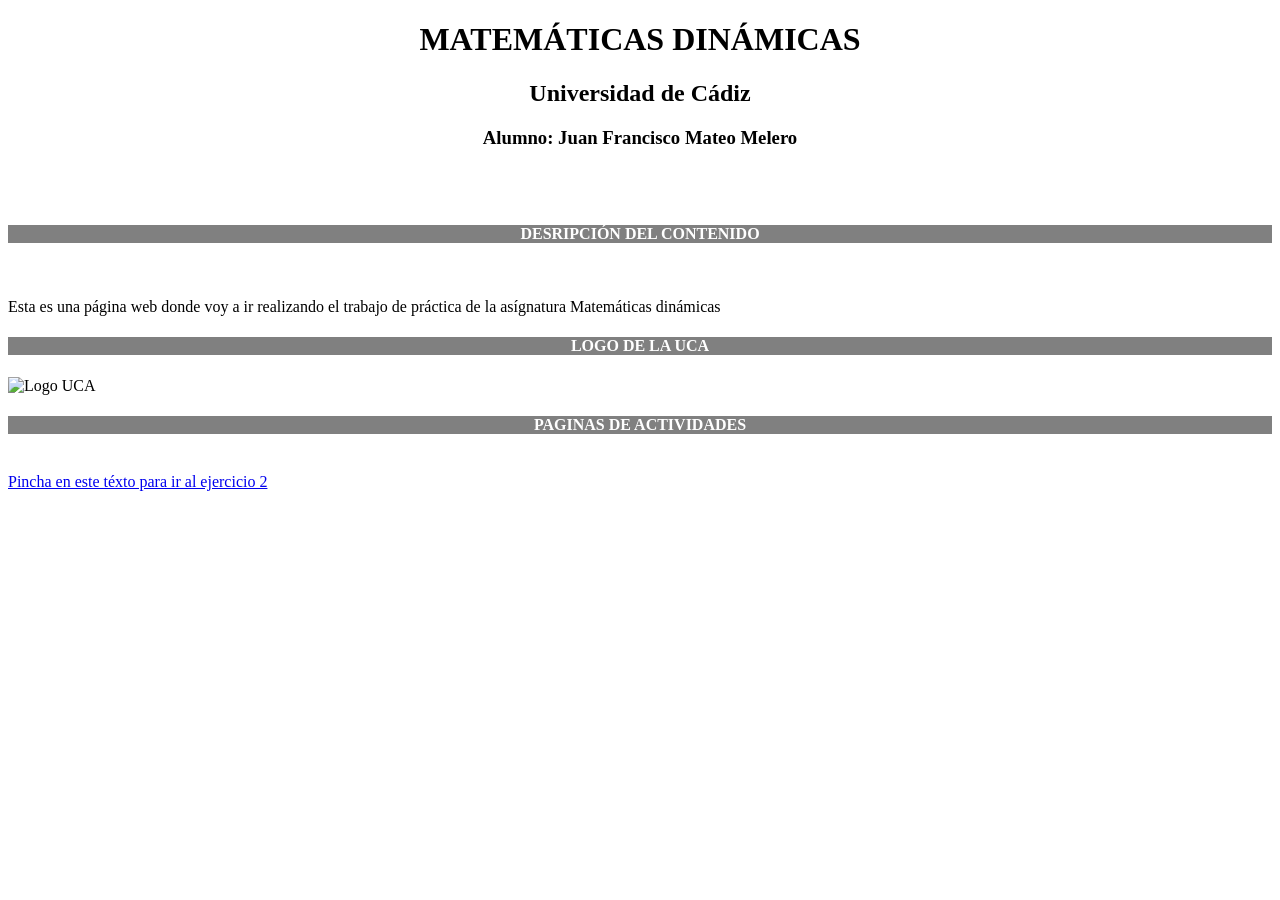
==== index.html @ 1c5a161c "Add files via upload" ====
<!DOCTYPE html>
<html lang="es-ES">
<meta charset="UTF-8">

<body>

<h1 style="text-align:center"> MATEMÁTICAS DINÁMICAS </h1>

<h2 style="text-align:center"> Universidad de Cádiz</h2>

<h3 style="text-align:center">Alumno: Juan Francisco Mateo Melero </h3>
<br>
<br>
<h4 style="background:gray;color:white;text-align:center"> DESRIPCIÓN DEL CONTENIDO </h4>
<br>
<p> Esta es una página web donde voy a ir realizando el trabajo de práctica de la asígnatura Matemáticas dinámicas</p>

<h4 style="background:gray;color:white;text-align:center"> LOGO DE LA UCA </h4>

<img src="LOGOUCA.PNG" alt="Logo UCA" style="width:15%; align:center;">

<h4 style="background:gray;color:white;text-align:center"> PAGINAS DE ACTIVIDADES </h4>

<br>

<a href="ejercicio2.html"> Pincha en este téxto para ir al ejercicio 2 </a>

</body>
</html>
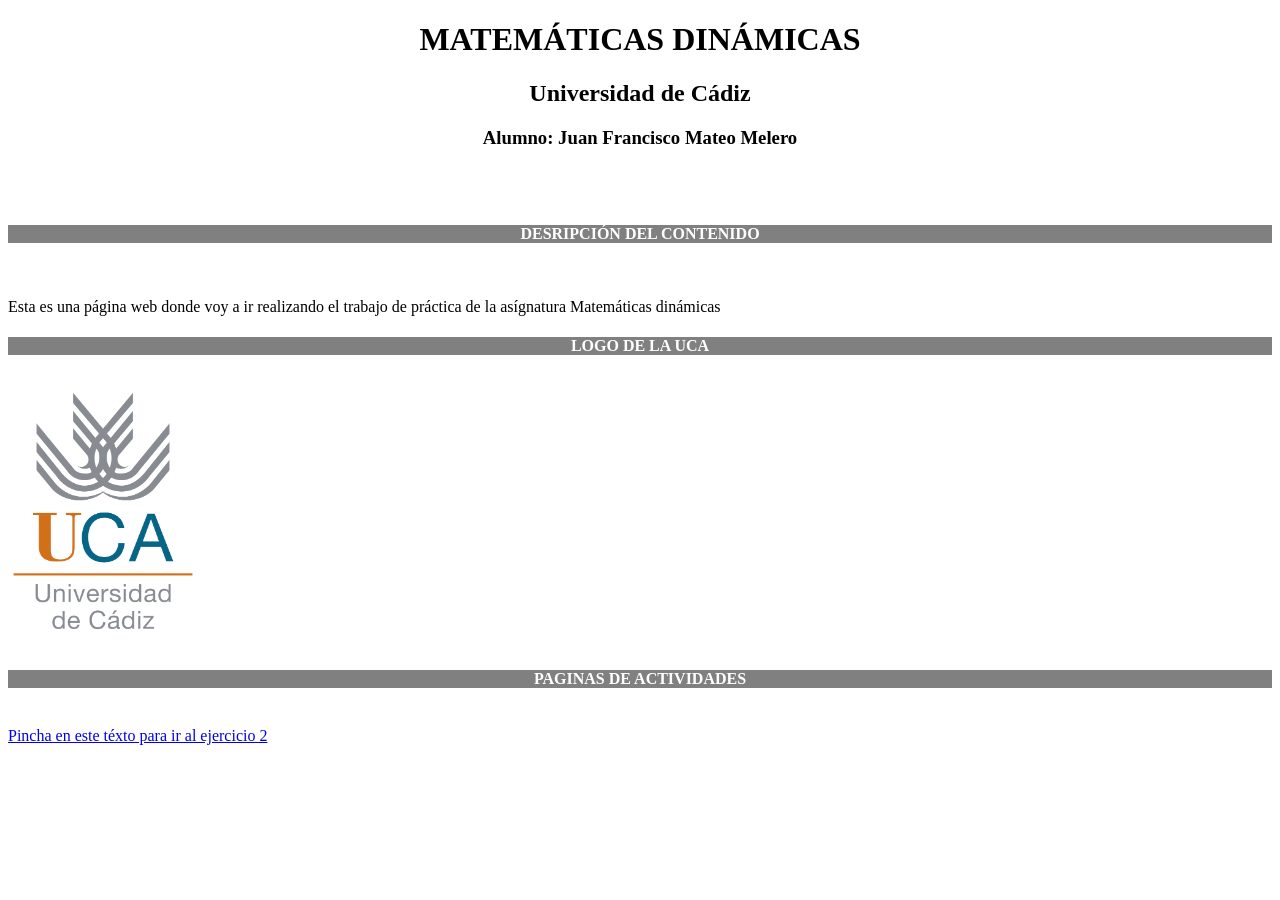
==== commit 6a07cd27: "Update index.html" ====
--- a/index.html
+++ b/index.html
@@ -17,7 +17,7 @@
 
 <h4 style="background:gray;color:white;text-align:center"> LOGO DE LA UCA </h4>
 
-<img src="LOGOUCA.PNG" alt="Logo UCA" style="width:15%; align:center;">
+<img src="LOGOUCA.png" alt="Logo UCA" style="width:15%">
 
 <h4 style="background:gray;color:white;text-align:center"> PAGINAS DE ACTIVIDADES </h4>
 
@@ -26,4 +26,6 @@
 <a href="ejercicio2.html"> Pincha en este téxto para ir al ejercicio 2 </a>
 
 </body>
-</html>	+
+</html>	
+
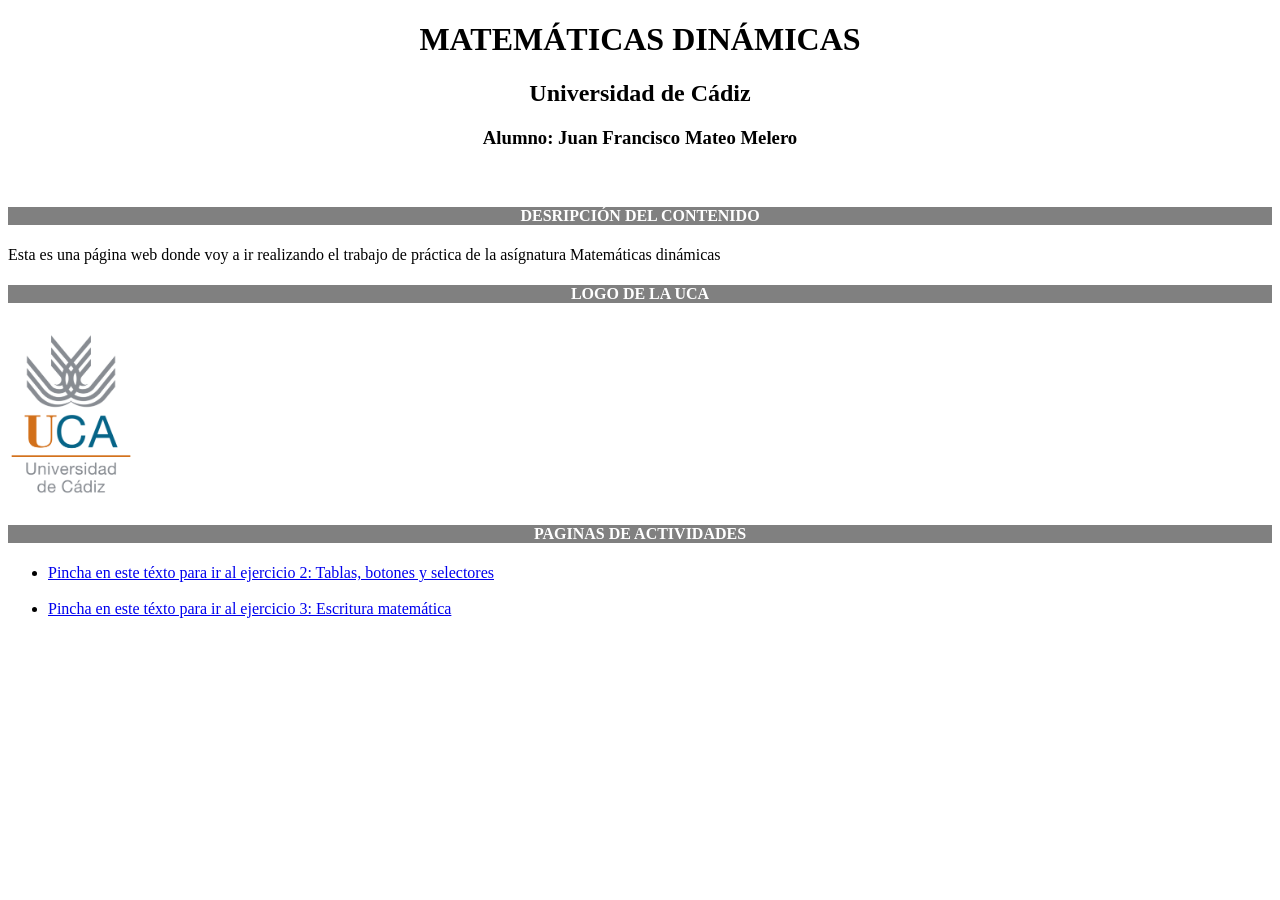
==== commit 36037d12: "Add files via upload" ====
--- a/index.html
+++ b/index.html
@@ -1,6 +1,8 @@
 <!DOCTYPE html>
 <html lang="es-ES">
 <meta charset="UTF-8">
+<link rel="stylesheet" href="miestilo.css">
+
 
 <body>
 
@@ -9,23 +11,24 @@
 <h2 style="text-align:center"> Universidad de Cádiz</h2>
 
 <h3 style="text-align:center">Alumno: Juan Francisco Mateo Melero </h3>
-<br>
-<br>
-<h4 style="background:gray;color:white;text-align:center"> DESRIPCIÓN DEL CONTENIDO </h4>
-<br>
-<p> Esta es una página web donde voy a ir realizando el trabajo de práctica de la asígnatura Matemáticas dinámicas</p>
+	<br>
+<h4> DESRIPCIÓN DEL CONTENIDO </h4>
+	<p> Esta es una página web donde voy a ir realizando el trabajo de práctica de la asígnatura Matemáticas dinámicas</p>
 
-<h4 style="background:gray;color:white;text-align:center"> LOGO DE LA UCA </h4>
+<h4> LOGO DE LA UCA </h4>
 
-<img src="LOGOUCA.png" alt="Logo UCA" style="width:15%">
+<div style="display:flex ; align:center" >
+	<img src="LOGOUCA.png" alt="Logo UCA" style="display:flex ; align:center;  width:10%">
+</div>
 
-<h4 style="background:gray;color:white;text-align:center"> PAGINAS DE ACTIVIDADES </h4>
+<h4> PAGINAS DE ACTIVIDADES </h4>
 
-<br>
+<ul>
 
-<a href="ejercicio2.html"> Pincha en este téxto para ir al ejercicio 2 </a>
+<li> <a href="ejercicio2.html"> Pincha en este téxto para ir al ejercicio 2: Tablas, botones y selectores </a> </li>
+	<br>
+<li> <a href="ejercicio3.html"> Pincha en este téxto para ir al ejercicio 3: Escritura matemática </a> </li>
+</ul>
 
 </body>
-
-</html>	
-
+</html>	
--- a/miestilo.css
+++ b/miestilo.css
@@ -0,0 +1,4 @@
+
+
+h4 {background:grey;color:white;text-align:center}
+
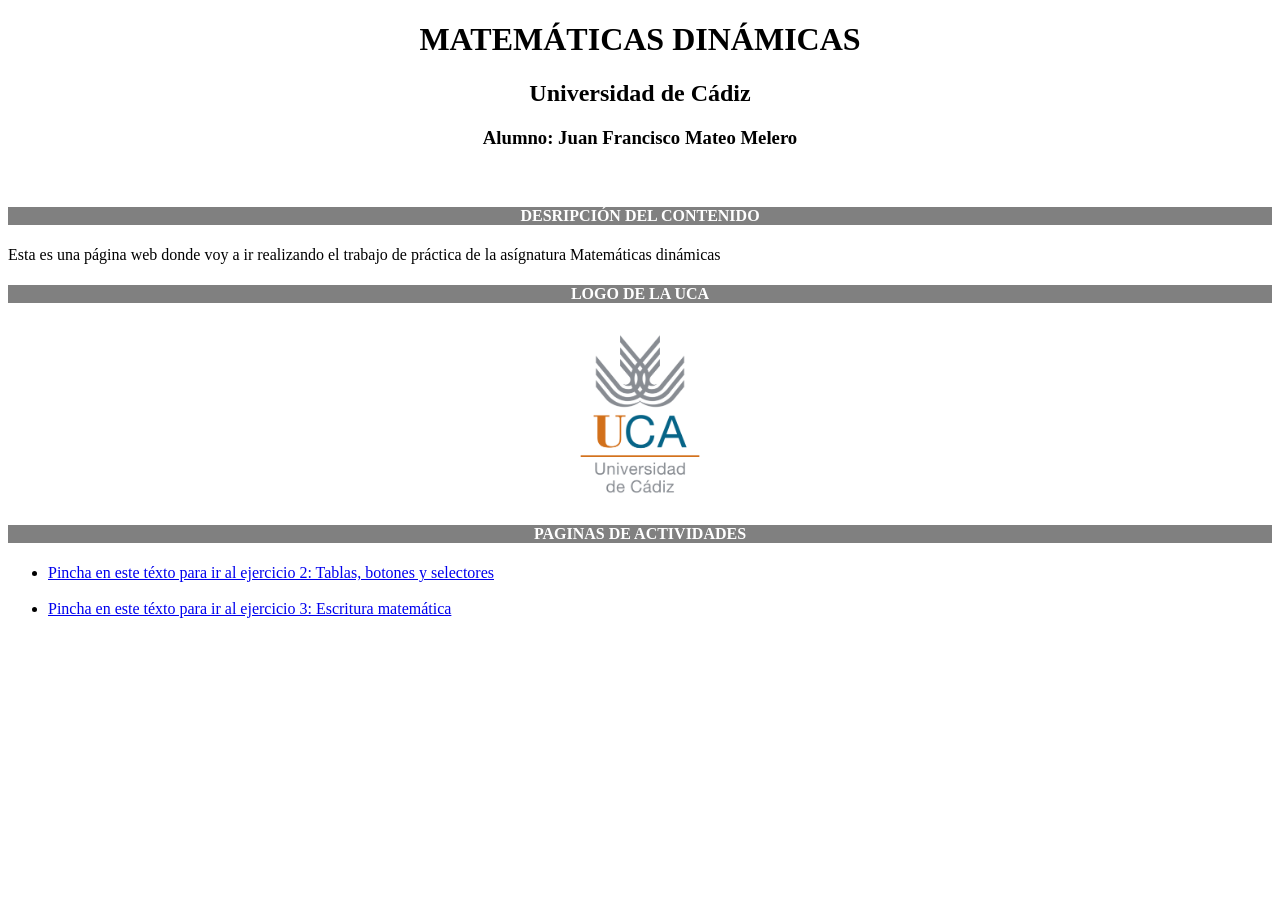
==== commit bee4e25d: "Add files via upload" ====
--- a/index.html
+++ b/index.html
@@ -17,8 +17,8 @@
 
 <h4> LOGO DE LA UCA </h4>
 
-<div style="display:flex ; align:center" >
-	<img src="LOGOUCA.png" alt="Logo UCA" style="display:flex ; align:center;  width:10%">
+<div style="display:flex ; justify-content:center" >
+	<img src="LOGOUCA.png" alt="Logo UCA" style="width:10%">
 </div>
 
 <h4> PAGINAS DE ACTIVIDADES </h4>
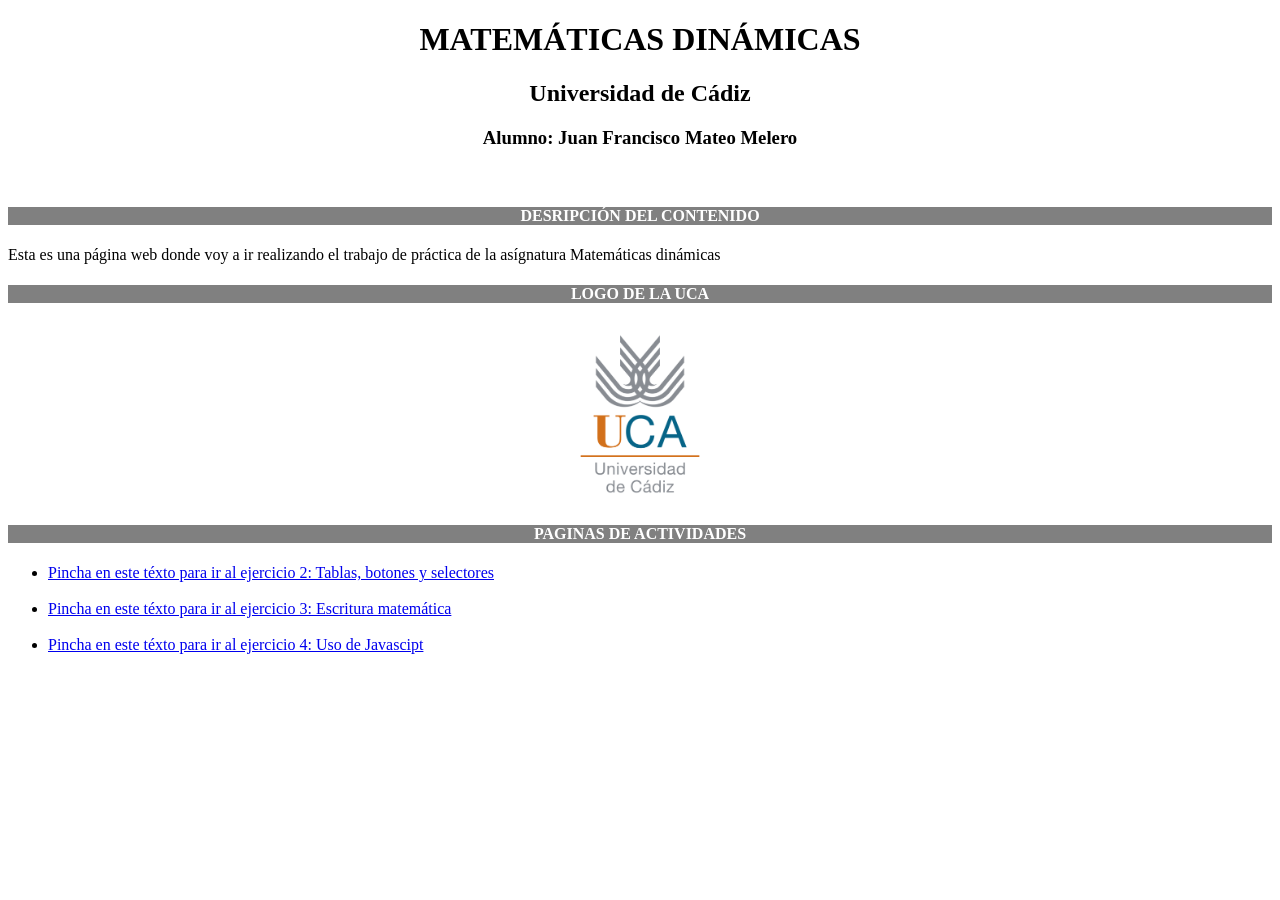
==== commit 4ceca3fc: "Add files via upload" ====
--- a/index.html
+++ b/index.html
@@ -28,6 +28,9 @@
 <li> <a href="ejercicio2.html"> Pincha en este téxto para ir al ejercicio 2: Tablas, botones y selectores </a> </li>
 	<br>
 <li> <a href="ejercicio3.html"> Pincha en este téxto para ir al ejercicio 3: Escritura matemática </a> </li>
+	<br>
+<li> <a href="ejercicio4.html"> Pincha en este téxto para ir al ejercicio 4: Uso de Javascipt </a> </li>
+
 </ul>
 
 </body>
--- a/miestilo.css
+++ b/miestilo.css
@@ -2,3 +2,8 @@
 
 h4 {background:grey;color:white;text-align:center}
 
+table {border:3px solid black}
+
+th {text-align: center; background:lightgrey; border: solid black 2px}
+
+td {border: solid black 2px; margin:10px}
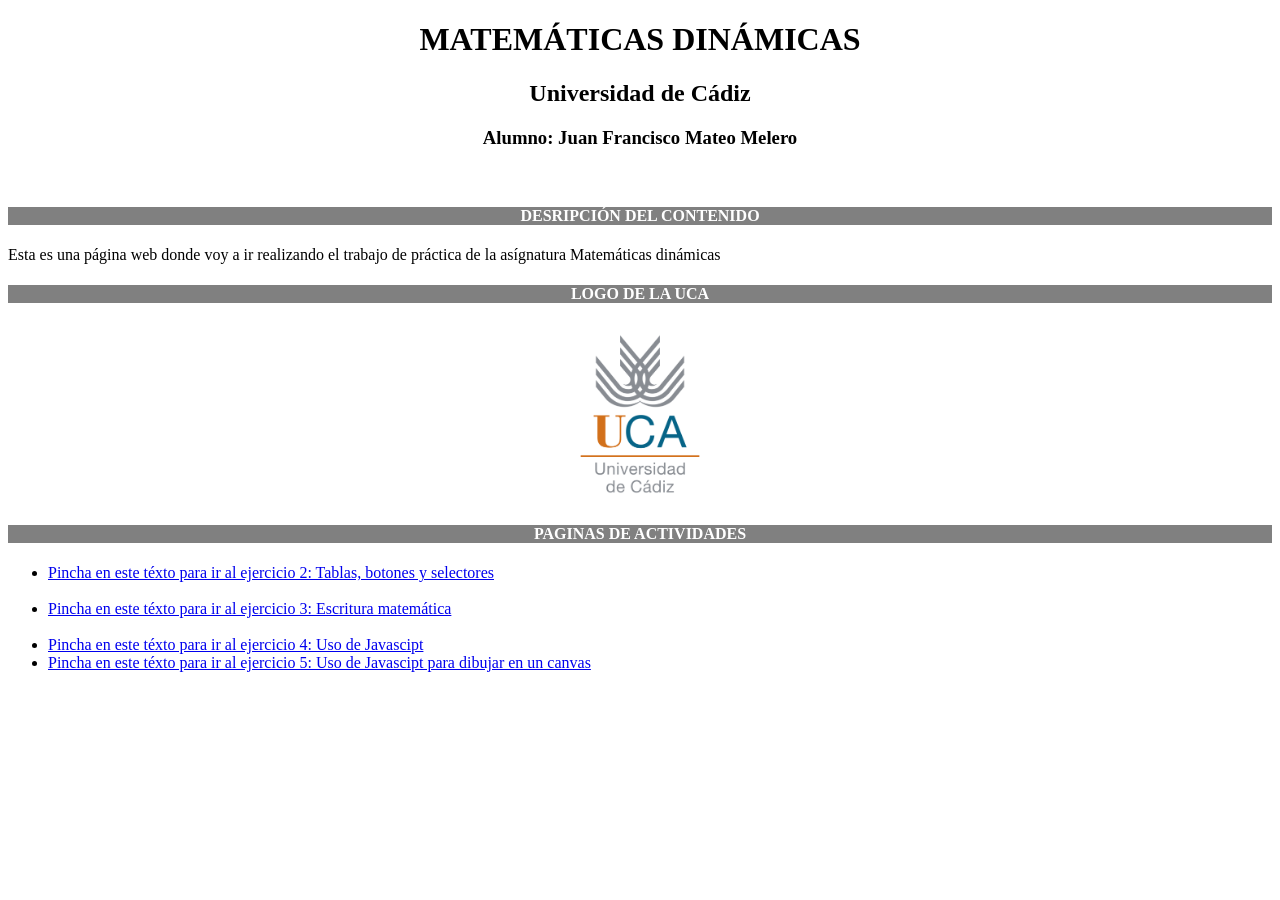
==== commit 21e7938c: "Add files via upload" ====
--- a/index.html
+++ b/index.html
@@ -31,6 +31,7 @@
 	<br>
 <li> <a href="ejercicio4.html"> Pincha en este téxto para ir al ejercicio 4: Uso de Javascipt </a> </li>
 
+<li> <a href="ejercicio5.html"> Pincha en este téxto para ir al ejercicio 5: Uso de Javascipt para dibujar en un canvas </a> </li>
 </ul>
 
 </body>
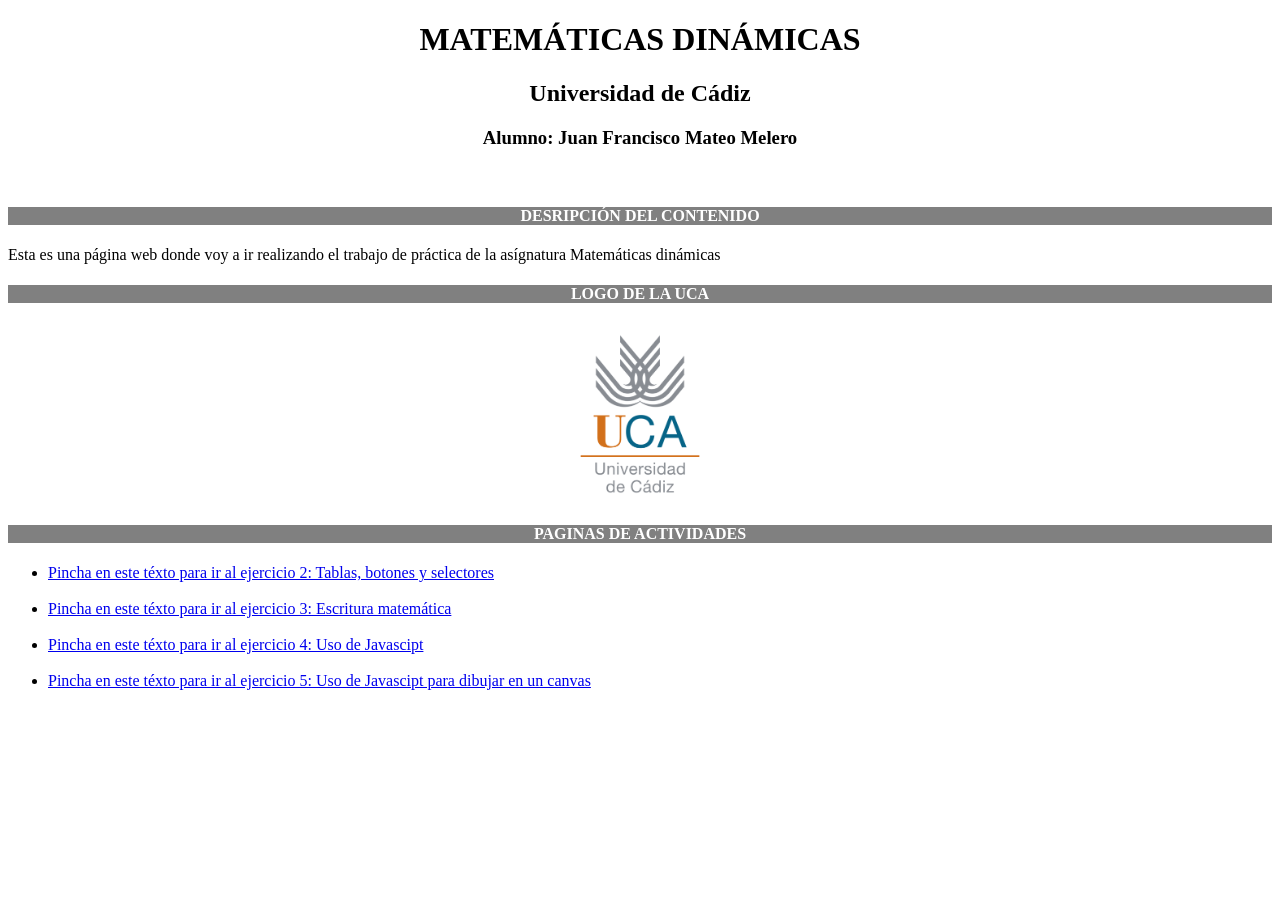
==== commit 69b23fcd: "Add files via upload" ====
--- a/index.html
+++ b/index.html
@@ -30,7 +30,7 @@
 <li> <a href="ejercicio3.html"> Pincha en este téxto para ir al ejercicio 3: Escritura matemática </a> </li>
 	<br>
 <li> <a href="ejercicio4.html"> Pincha en este téxto para ir al ejercicio 4: Uso de Javascipt </a> </li>
-
+	<br>
 <li> <a href="ejercicio5.html"> Pincha en este téxto para ir al ejercicio 5: Uso de Javascipt para dibujar en un canvas </a> </li>
 </ul>
 
